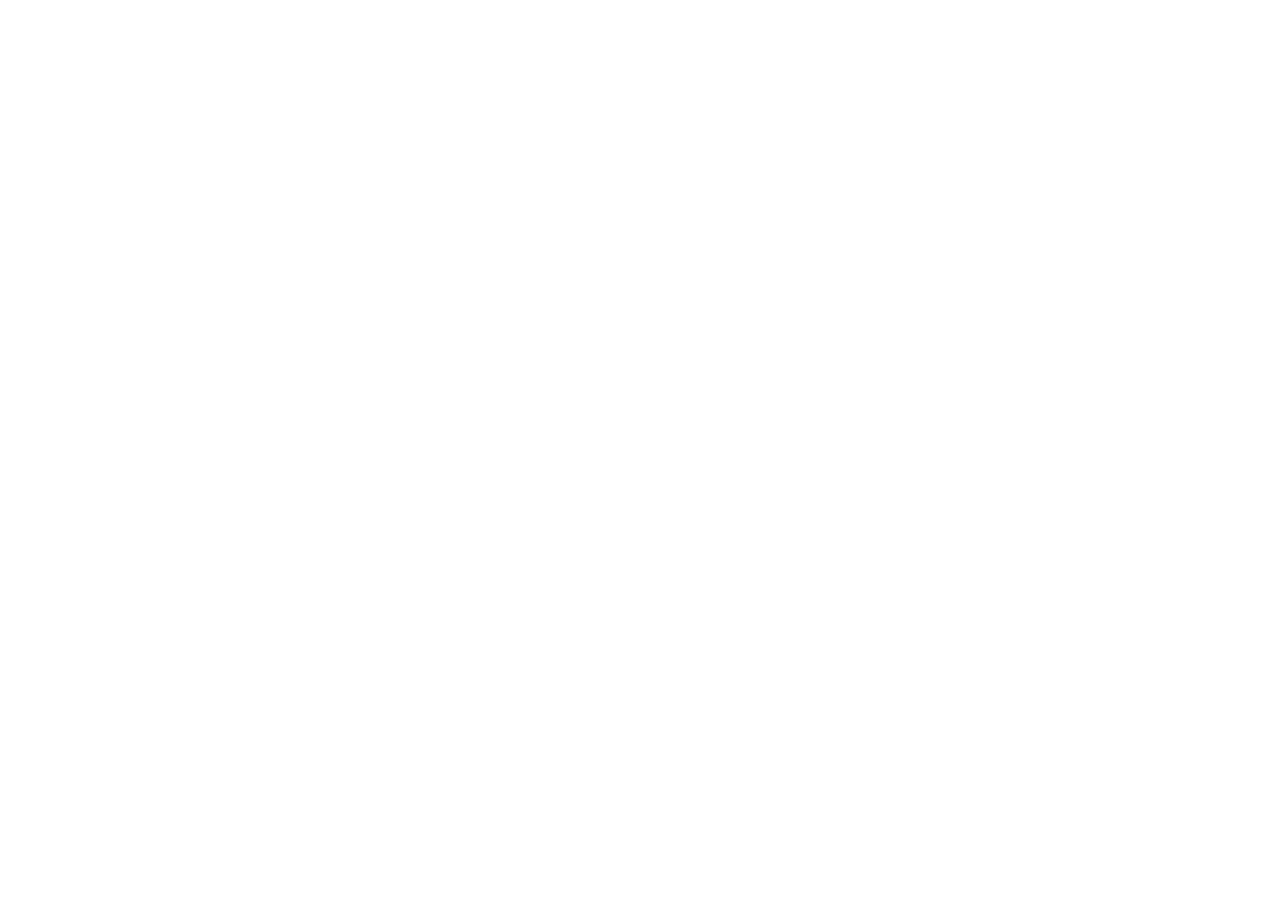
==== file_html/template2.html @ 23190cf1 "update" ====
<!doctype html>

<html>

<head>
    <meta charset='utf-8'></meta>
    <title>Viewer</title>
    <script src="jquery-3.1.1.min.js"></script>
    <script src="cytoscape.min.js"></script>
    <script src="network_elements.js"></script>
    <script src="network_viewer.js"></script>
</head>

<style>
    #cy {
        width: 100%;
        height: 100%;
        position: absolute;
        top: 0px;
        left: 0px;
    }
</style>

<body>
    <div id="cy"></div>
</body>
</html>
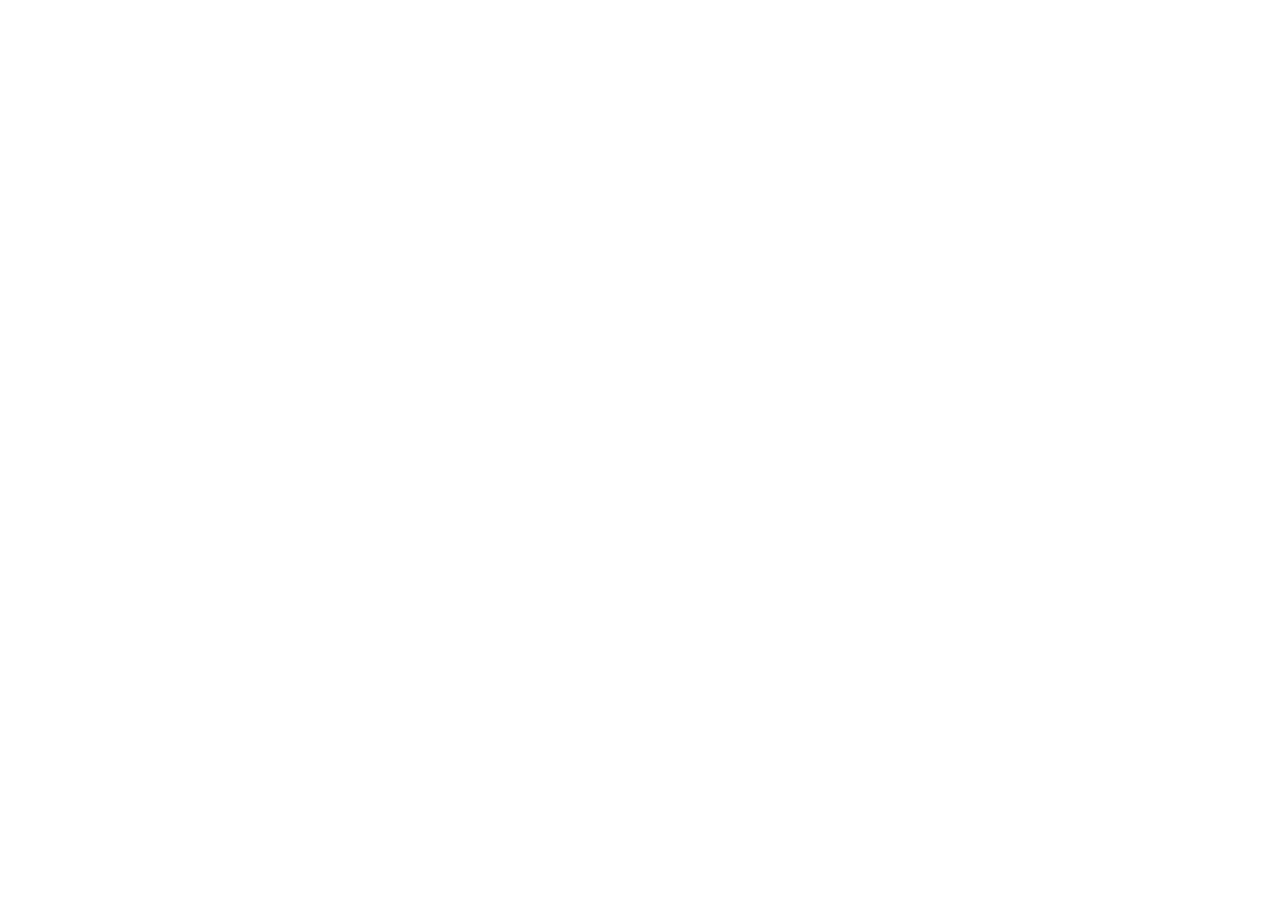
==== commit 94da5880: "update template2.html" ====
--- a/file_html/template2.html
+++ b/file_html/template2.html
@@ -13,15 +13,21 @@
 
 <style>
     #cy {
-        width: 100%;
+        width: 80%;
         height: 100%;
         position: absolute;
-        top: 0px;
-        left: 0px;
+        left : 20%;
     }
+
+
+#molecule{
+  position : absolute;
+}
+
 </style>
 
 <body>
-    <div id="cy"></div>
+  <div id="cy"></div>
+    <img id="molecule" src="" />
 </body>
 </html>
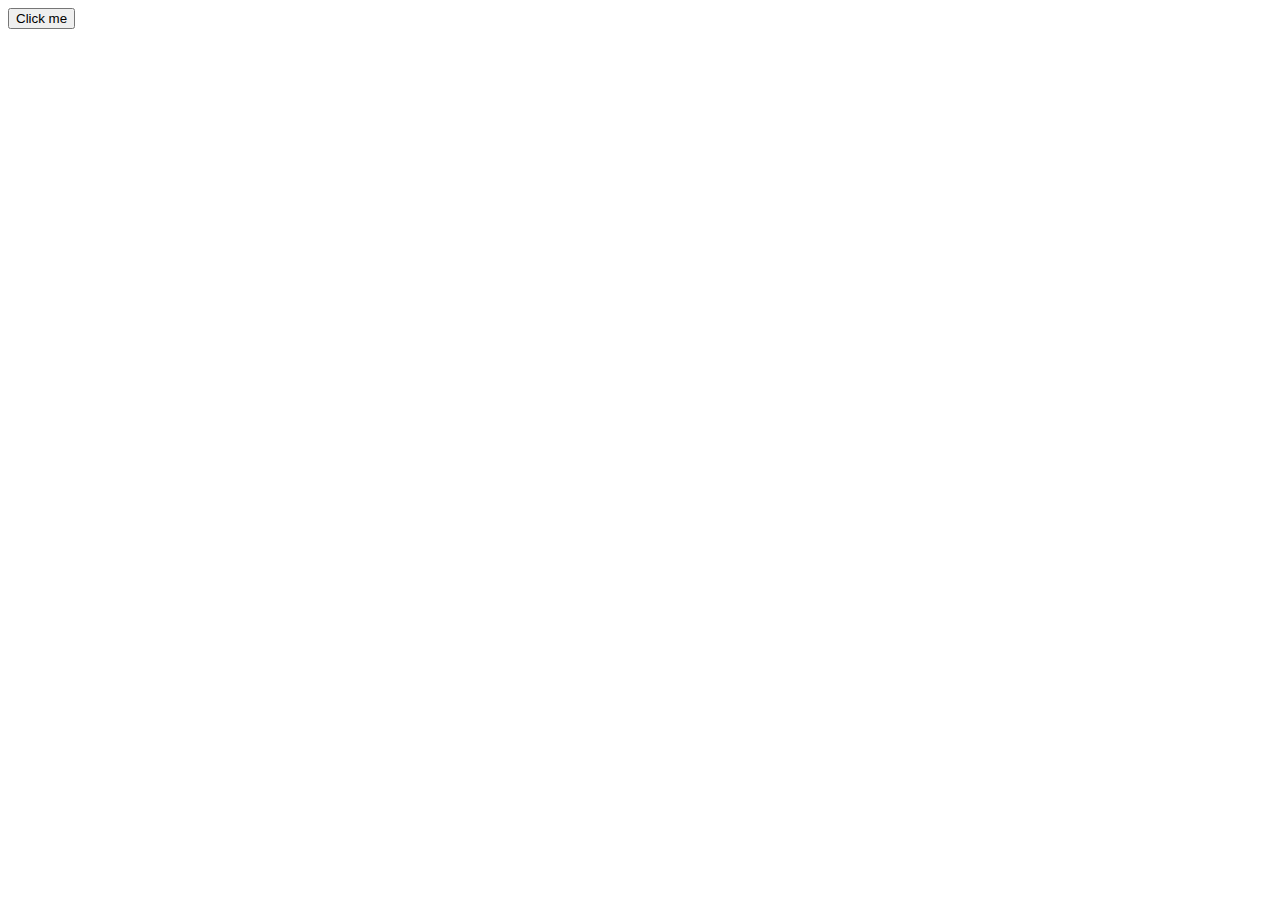
==== commit 26913e94: "view several pathways" ====
--- a/file_html/template2.html
+++ b/file_html/template2.html
@@ -28,6 +28,7 @@
 
 <body>
   <div id="cy"></div>
-    <img id="molecule" src="" />
+  <img id="molecule" src="" />
+  <button id="button">Click me</button>
 </body>
 </html>
